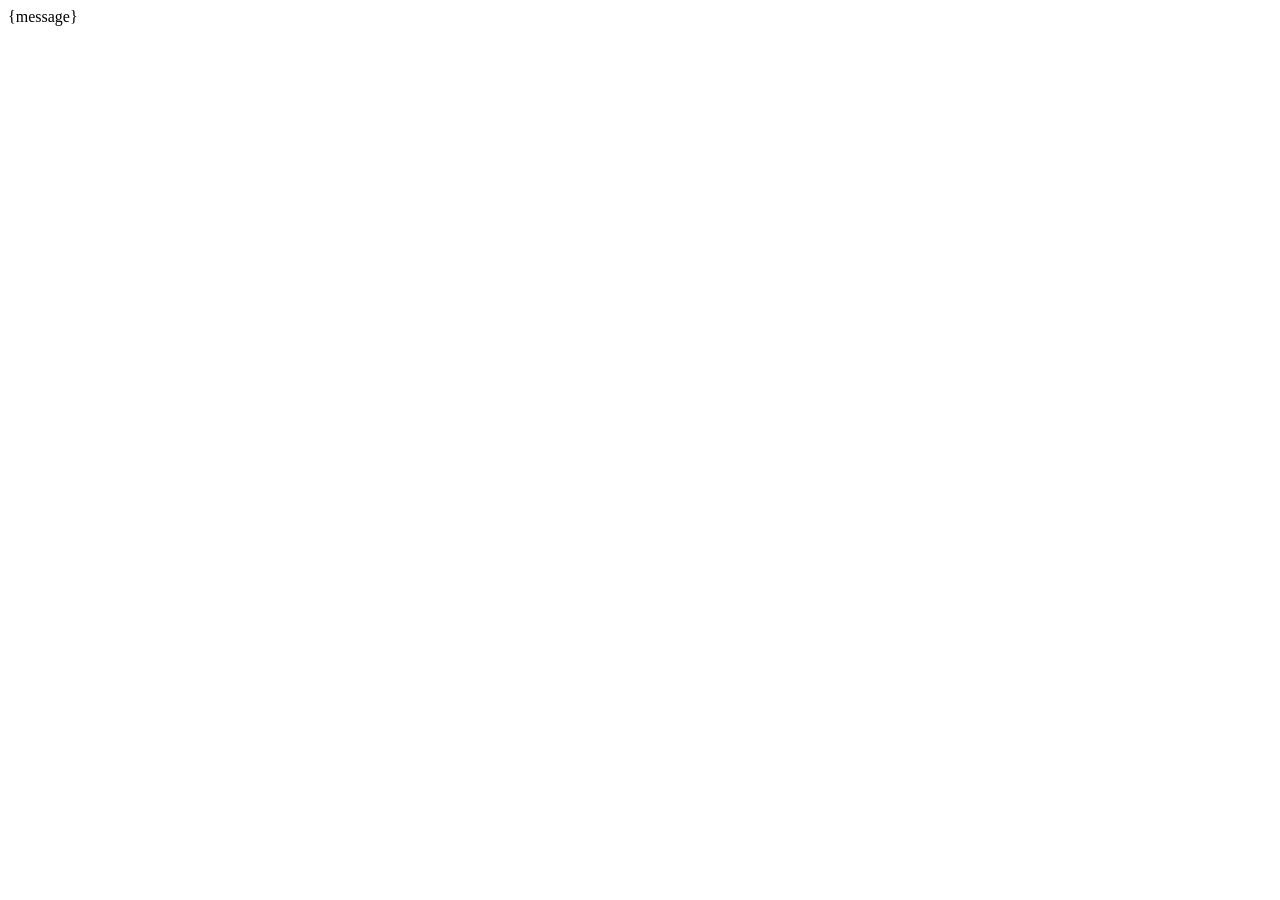
==== templates/home/index.html @ 0c3de6fd "713" ====
<!doctype html>
<html lang="en">
  <head>
    <meta charset="UTF-8" />
    <meta name="viewport" content="width=device-width, initial-scale=1" />
    <title></title>
    <link href="css/style.css" rel="stylesheet" />
  </head>
  <body>
    {message}
  </body>
</html>
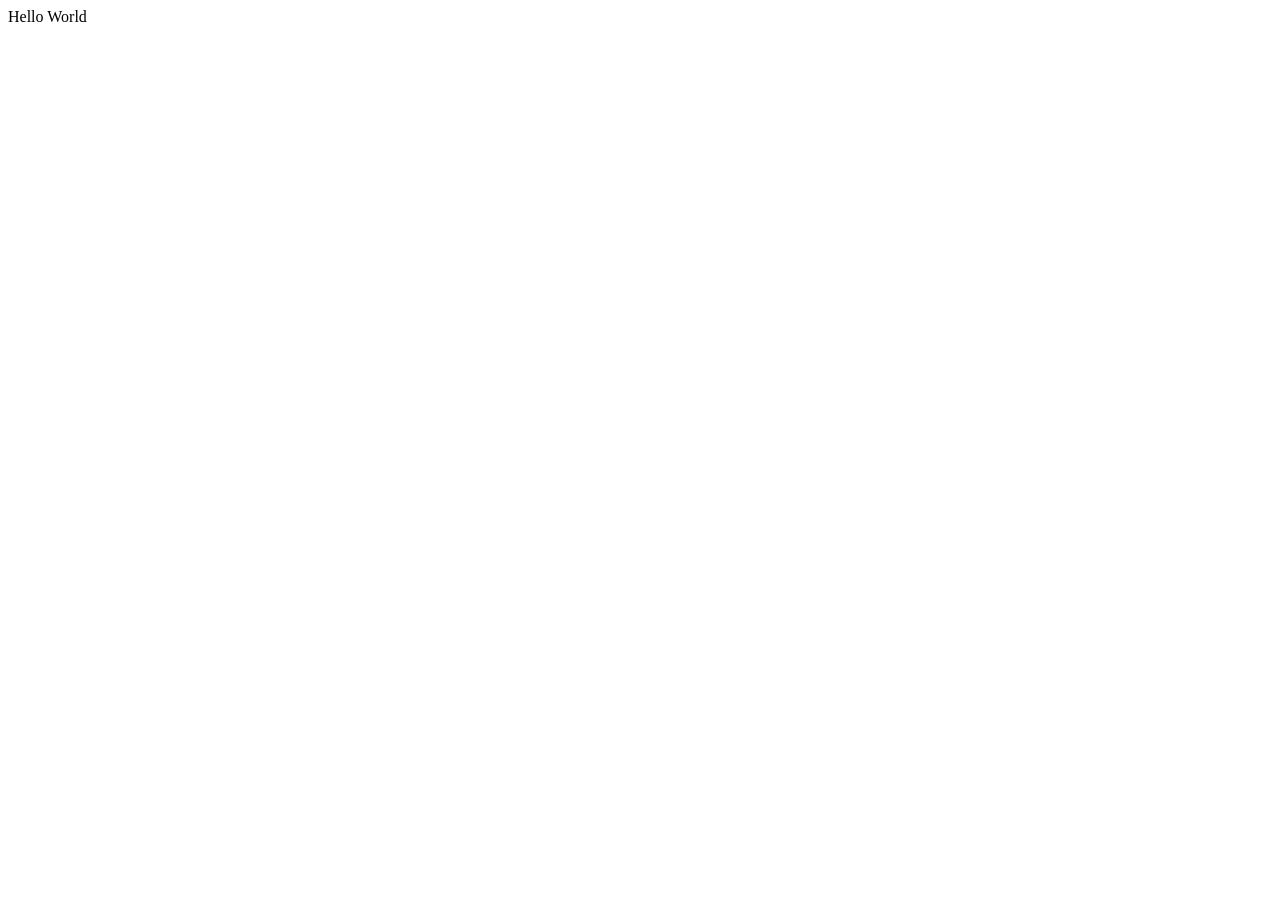
==== commit d6a32a2c: "713" ====
--- a/templates/home/index.html
+++ b/templates/home/index.html
@@ -7,6 +7,6 @@
     <link href="css/style.css" rel="stylesheet" />
   </head>
   <body>
-    {message}
+    <div>Hello World</div>
   </body>
 </html>
